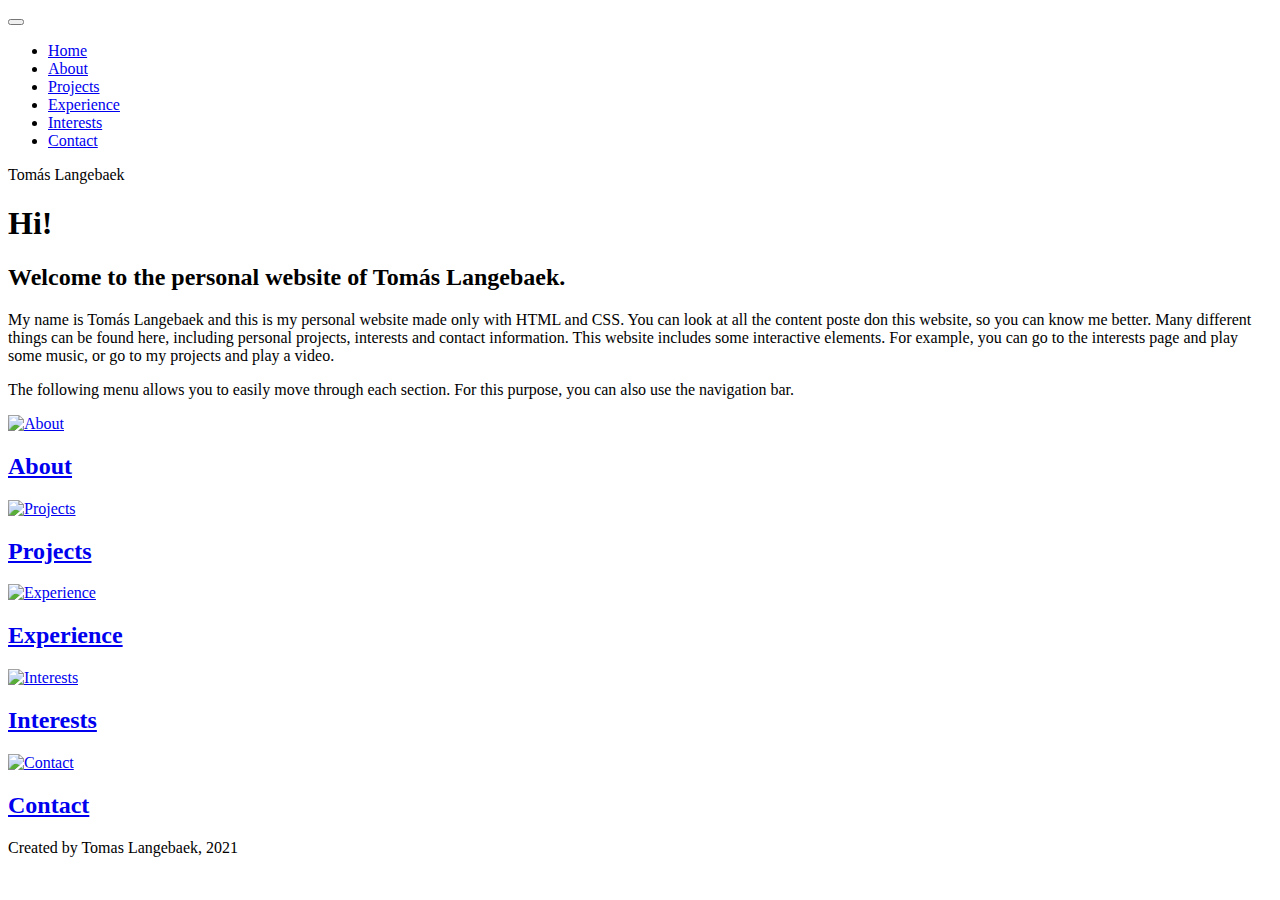
==== index.html @ 89e15d4c "images fix" ====
<!doctype html>
<html lang="en">
  <head>
    <meta charset="utf-8" />
    <meta name="viewport" content="width=device-width, initial-scale=1">
    <link href="https://cdn.jsdelivr.net/npm/bootstrap@5.0.0-beta1/dist/css/bootstrap.min.css" rel="stylesheet" integrity="sha384-giJF6kkoqNQ00vy+HMDP7azOuL0xtbfIcaT9wjKHr8RbDVddVHyTfAAsrekwKmP1" crossorigin="anonymous">
    <link rel="stylesheet" href="style.css" />
    <title>TallerHTML</title>
  </head>
  <body>
    <header>
        <nav class="navbar navbar-expand-lg navbar-light bg-light navbar-fixed-top">
            <div class="container-fluid">
                    <button class="navbar-toggler" type="button" data-bs-toggle="collapse" data-bs-target="#navbarNav" aria-controls="navbarNav" aria-expanded="false" aria-label="Toggle navigation">
                        <span class="navbar-toggler-icon"></span>
                    </button>
                    <div class="collapse navbar-collapse" id="navbarNav">
                        <ul class="navbar-nav ml-auto mx-auto">
                            <li class="nav-item">
                                <a class="nav-link active" aria-current="page" href="../Entrega1/index.html">Home</a>
                            </li>
                            <li class="nav-item">
                                <a class="nav-link" href="../about.html">About</a>
                            </li>
                            <li class="nav-item">
                                <a class="nav-link" href="../Entrega1/projects.html">Projects</a>
                            </li>
                            <li class="nav-item">
                                <a class="nav-link" href="../Entrega1/experience.html">Experience</a>
                            </li>
                            <li class="nav-item">
                                <a class="nav-link" href="../Entrega1/interests.html">Interests</a>
                            </li>
                            <li class="nav-item">
                                <a class="nav-link" href="../Entrega1/contact.html">Contact</a>
                            </li>
                        </ul>
                        <span class="navbar-text">
                            Tomás Langebaek
                        </span>
                    </div>
            </div>
        </nav>
        <div class="jumbotron jumbotron-fluid">
            <div class="container">
            <h1 class="display">Hi!</h1>
            <h2 >Welcome to the personal website of Tomás Langebaek.</h2>
            </div>
        </div>
        <main>
        <p>My name is Tomás Langebaek and this is my personal website made only with HTML and CSS. You can look at all the content poste don this website, so you can know me better. Many different things can be found here, including personal projects, interests and contact information. This website includes some interactive elements. For example, you can go to the interests page and play some music, or go to my projects and play a video.</p>
        <p>The following menu allows you to easily move through each section. For this purpose, you can also use the navigation bar.</p>
        <div class="container">
            <a href="../about.html">
            <div class="item container homeicons">
                <img src="../images/about.svg" title="About Section" alt="About" >
                <h2>About</h2>
            </div>
            </a>
            <a href="../Entrega1/projects.html">
            <div class="item container homeicons">
                <img src="../Entrega1/images/projects.svg" title="Projects Section" alt="Projects">
                <h2>Projects</h2>
            </div>
            </a>
            <a href="../Entrega1/experience.html">
            <div class="item container homeicons">
                 <img src="../Entrega1/images/experience.svg" title="Experience Section" alt="Experience">
                 <h2>Experience</h2>
            </div>
            </a>
            <a href="../Entrega1/interests.html">
            <div class="item container homeicons">
                 <img src="../Entrega1/images/interests.svg" title="Interests Section" alt="Interests">
                 <h2>Interests</h2>
            </div>
            </a>
            <a href="../Entrega1/contact.html">
            <div class="item container homeicons">
                <img src="../Entrega1/images/contact.svg" title="Contact Information Section" alt="Contact">
                <h2>Contact</h2>
            </div>
            </a>
        </div>
        </main>
    <footer class="footer">
        Created by Tomas Langebaek, 2021
    </footer>
  </body>
</html>
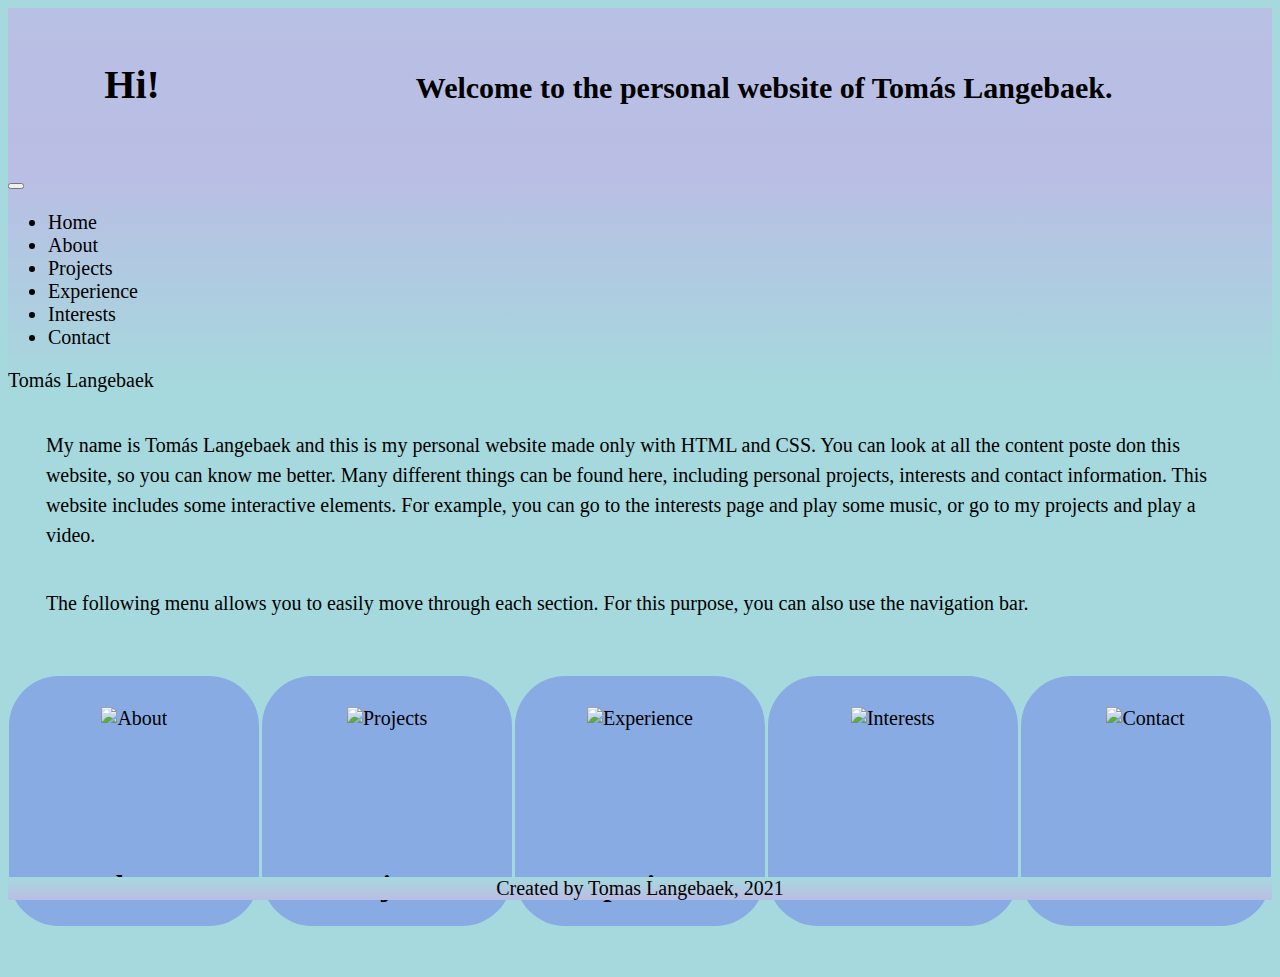
==== commit 62fe8e79: "Merge 400f28afedd869c699a942949de3e1fe220daf45 into 8e09b245a1aab8103d8c9d51c998ec7f5650e957" ====
--- a/index.html
+++ b/index.html
@@ -1,90 +1,151 @@
-<!doctype html>
+<!--Yo usaria un único archivo HTML para hacer más simples las modificaciones.  
+  Pondría el banner arriba de la navbar. 
+  El footer en pantallas grandes queda separado del margen inferior.
+  Los archivos HTML y CSS son legibles aunque recomendaría no usar las mismas clases que bootstrap para añadir estilos.
+  El título en el banner debería resaltar más.
+  Funciona bien en los diferentes tamaños de pantalla aparte del footer.
+  El código es válido.
+  Las modificaciones aplicadas a este index también las haría para las otras secciones de la página.
+-->
+<!DOCTYPE html>
 <html lang="en">
   <head>
     <meta charset="utf-8" />
-    <meta name="viewport" content="width=device-width, initial-scale=1">
-    <link href="https://cdn.jsdelivr.net/npm/bootstrap@5.0.0-beta1/dist/css/bootstrap.min.css" rel="stylesheet" integrity="sha384-giJF6kkoqNQ00vy+HMDP7azOuL0xtbfIcaT9wjKHr8RbDVddVHyTfAAsrekwKmP1" crossorigin="anonymous">
+    <meta name="viewport" content="width=device-width, initial-scale=1" />
+    <link
+      href="https://cdn.jsdelivr.net/npm/bootstrap@5.0.0-beta1/dist/css/bootstrap.min.css"
+      rel="stylesheet"
+      integrity="sha384-giJF6kkoqNQ00vy+HMDP7azOuL0xtbfIcaT9wjKHr8RbDVddVHyTfAAsrekwKmP1"
+      crossorigin="anonymous"
+    />
+    <link rel="preconnect" href="https://fonts.gstatic.com">
+    <link href="https://fonts.googleapis.com/css2?family=Roboto+Slab&display=swap" rel="stylesheet">
     <link rel="stylesheet" href="style.css" />
-    <title>TallerHTML</title>
+    <title>Personal Webpage Project</title>
   </head>
   <body>
+    <div class="jumbotron jumbotron-fluid">
+      <div class="container">
+        <h1 class="display display-5">Hi!</h1>
+        <h2 class="display-5">Welcome to the personal website of Tomás Langebaek.</h2>
+      </div>
+    </div>
     <header>
-        <nav class="navbar navbar-expand-lg navbar-light bg-light navbar-fixed-top">
-            <div class="container-fluid">
-                    <button class="navbar-toggler" type="button" data-bs-toggle="collapse" data-bs-target="#navbarNav" aria-controls="navbarNav" aria-expanded="false" aria-label="Toggle navigation">
-                        <span class="navbar-toggler-icon"></span>
-                    </button>
-                    <div class="collapse navbar-collapse" id="navbarNav">
-                        <ul class="navbar-nav ml-auto mx-auto">
-                            <li class="nav-item">
-                                <a class="nav-link active" aria-current="page" href="../Entrega1/index.html">Home</a>
-                            </li>
-                            <li class="nav-item">
-                                <a class="nav-link" href="../about.html">About</a>
-                            </li>
-                            <li class="nav-item">
-                                <a class="nav-link" href="../Entrega1/projects.html">Projects</a>
-                            </li>
-                            <li class="nav-item">
-                                <a class="nav-link" href="../Entrega1/experience.html">Experience</a>
-                            </li>
-                            <li class="nav-item">
-                                <a class="nav-link" href="../Entrega1/interests.html">Interests</a>
-                            </li>
-                            <li class="nav-item">
-                                <a class="nav-link" href="../Entrega1/contact.html">Contact</a>
-                            </li>
-                        </ul>
-                        <span class="navbar-text">
-                            Tomás Langebaek
-                        </span>
-                    </div>
-            </div>
-        </nav>
-        <div class="jumbotron jumbotron-fluid">
-            <div class="container">
-            <h1 class="display">Hi!</h1>
-            <h2 >Welcome to the personal website of Tomás Langebaek.</h2>
-            </div>
+      <nav
+        class="navbar navbar-expand-lg navbar-light bg-light navbar-fixed-top gradiente"
+      >
+        <div class="container-fluid">
+          <button
+            class="navbar-toggler"
+            type="button"
+            data-bs-toggle="collapse"
+            data-bs-target="#navbarNav"
+            aria-controls="navbarNav"
+            aria-expanded="false"
+            aria-label="Toggle navigation"
+          >
+            <span class="navbar-toggler-icon"></span>
+          </button>
+          <div class="collapse navbar-collapse" id="navbarNav">
+            <ul class="navbar-nav ml-auto mx-auto">
+              <li class="nav-item">
+                <a
+                  class="nav-link active"
+                  aria-current="page"
+                  href="../index.html"
+                  >Home
+                </a>
+              </li>
+              <li class="nav-item">
+                <a class="nav-link hover-highlight" href="../about.html">About</a>
+              </li>
+              <li class="nav-item">
+                <a class="nav-link hover-highlight" href="../projects.html">Projects</a>
+              </li>
+              <li class="nav-item">
+                <a class="nav-link hover-highlight" href="../experience.html">Experience</a>
+              </li>
+              <li class="nav-item">
+                <a class="nav-link hover-highlight" href="../interests.html">Interests</a>
+              </li>
+              <li class="nav-item">
+                <a class="nav-link hover-highlight" href="../contact.html">Contact</a>
+              </li>
+            </ul>
+            <span class="navbar-text "> Tomás Langebaek </span>
+          </div>
         </div>
-        <main>
-        <p>My name is Tomás Langebaek and this is my personal website made only with HTML and CSS. You can look at all the content poste don this website, so you can know me better. Many different things can be found here, including personal projects, interests and contact information. This website includes some interactive elements. For example, you can go to the interests page and play some music, or go to my projects and play a video.</p>
-        <p>The following menu allows you to easily move through each section. For this purpose, you can also use the navigation bar.</p>
-        <div class="container">
-            <a href="../about.html">
-            <div class="item container homeicons">
-                <img src="../images/about.svg" title="About Section" alt="About" >
-                <h2>About</h2>
-            </div>
-            </a>
-            <a href="../Entrega1/projects.html">
-            <div class="item container homeicons">
-                <img src="../Entrega1/images/projects.svg" title="Projects Section" alt="Projects">
-                <h2>Projects</h2>
-            </div>
-            </a>
-            <a href="../Entrega1/experience.html">
-            <div class="item container homeicons">
-                 <img src="../Entrega1/images/experience.svg" title="Experience Section" alt="Experience">
-                 <h2>Experience</h2>
-            </div>
-            </a>
-            <a href="../Entrega1/interests.html">
-            <div class="item container homeicons">
-                 <img src="../Entrega1/images/interests.svg" title="Interests Section" alt="Interests">
-                 <h2>Interests</h2>
-            </div>
-            </a>
-            <a href="../Entrega1/contact.html">
-            <div class="item container homeicons">
-                <img src="../Entrega1/images/contact.svg" title="Contact Information Section" alt="Contact">
-                <h2>Contact</h2>
-            </div>
-            </a>
-        </div>
-        </main>
-    <footer class="footer">
-        Created by Tomas Langebaek, 2021
-    </footer>
+      </nav>
+    </header>
+    
+    <main>
+      <p>
+        My name is Tomás Langebaek and this is my personal website made only
+        with HTML and CSS. You can look at all the content poste don this
+        website, so you can know me better. Many different things can be found
+        here, including personal projects, interests and contact information.
+        This website includes some interactive elements. For example, you can go
+        to the interests page and play some music, or go to my projects and play
+        a video.
+      </p>
+      <p>
+        The following menu allows you to easily move through each section. For
+        this purpose, you can also use the navigation bar.
+      </p>
+      <div class="container">
+        <a href="../about.html">
+          <div class="item container homeicons">
+            <img src="../images/about.svg" title="About Section" alt="About" />
+            <h2>About</h2>
+          </div>
+        </a>
+        <a href="../projects.html">
+          <div class="item container homeicons">
+            <img
+              src="../images/projects.svg"
+              title="Projects Section"
+              alt="Projects"
+            />
+            <h2>Projects</h2>
+          </div>
+        </a>
+        <a href="../experience.html">
+          <div class="item container homeicons">
+            <img
+              src="../images/experience.svg"
+              title="Experience Section"
+              alt="Experience"
+            />
+            <h2>Experience</h2>
+          </div>
+        </a>
+        <a href="../interests.html">
+          <div class="item container homeicons">
+            <img
+              src="../images/interests.svg"
+              title="Interests Section"
+              alt="Interests"
+            />
+            <h2>Interests</h2>
+          </div>
+        </a>
+        <a href="../contact.html">
+          <div class="item container homeicons">
+            <img
+              src="../images/contact.svg"
+              title="Contact Information Section"
+              alt="Contact"
+            />
+            <h2>Contact</h2>
+          </div>
+        </a>
+      </div>
+    </main>
+    <footer class="footer gradiente-inverso position-fixed bottom-0 start-0">Created by Tomas Langebaek, 2021</footer>
+    <script
+      src="https://cdn.jsdelivr.net/npm/bootstrap@5.0.0-beta2/dist/js/bootstrap.bundle.min.js"
+      integrity="sha384-b5kHyXgcpbZJO/tY9Ul7kGkf1S0CWuKcCD38l8YkeH8z8QjE0GmW1gYU5S9FOnJ0"
+      crossorigin="anonymous"
+    ></script>
   </body>
 </html>
--- a/style.css
+++ b/style.css
@@ -0,0 +1,118 @@
+/* Usaría una fuente y una paleta de colores con más personalidad. 
+También redondearía los bordes de los elementos. 
+El hover de las fotos no queda del todo simétrico. 
+El footer debería tener el texto centrado.*/
+body{
+  font-family: 'Roboto Slab', serif
+}
+.gradiente{
+  background:linear-gradient(#babde4,#a5d9dd);
+}
+.gradiente-inverso{
+  background:linear-gradient(#a5d9dd,#babde4);
+}
+.hover-highlight:hover{
+  background-color: #e8f8c1;
+  
+}
+.hover-highlight{
+  border-radius: 10px;
+}
+.container {
+  display: flex;
+  flex-wrap: wrap;
+  justify-content: space-around;
+  align-items: baseline;
+  border-radius:10px 10px 0 0;
+}
+.homeicons {
+  display: flex;
+  flex-direction: column;
+  justify-content: center;
+  align-items: center;
+}
+.multimedia {
+  margin: 2%;
+}
+.item {
+  background-color: #89abe3ff;
+  width: 250px;
+  height: 250px;
+  margin-top: 20px;
+  margin-bottom: 20px;
+  border-radius: 20%;
+}
+.jumbotron-fluid {
+  background: linear-gradient(#babde4e4, #babde4);
+}
+.display {
+  color: black;
+}
+.logo {
+  width: 418px;
+  height: 243px;
+  display: flex;
+  flex-wrap: wrap;
+  justify-content: space-around;
+  align-items: baseline;
+  padding-top: 10px;
+}
+.brand {
+  width: 50px;
+}
+.homeicons img {
+  height: 60%;
+  vertical-align: middle;
+  margin-top: 20px;
+}
+.responsive {
+  width: 100%;
+  height: auto;
+}
+body {
+  background-color: #a5d9dd;
+  font-family: "Calibri";
+  font-size: 20px;
+}
+col-sm {
+  width: 50px;
+}
+img {
+  height: 80%;
+}
+footer {
+  background-color: #adc0f1;
+  position: absolute;
+  width: 100%;
+  bottom: 0;
+  position: sticky;
+  text-align: center;
+}
+p {
+  margin: 3%;
+  line-height: 30px;
+}
+h2 {
+  margin: 5%;
+}
+footer p {
+  display: flex;
+  align-items: center;
+  justify-content: center;
+}
+#box {
+  background-color: #d8d7d3;
+  max-width: 75%;
+  margin: 2%;
+}
+a div:hover {
+  background-color:#e8f8c1;
+}
+a:link {
+  color: #000000;
+  outline: none;
+  text-decoration: none;
+}
+a:visited {
+  color: #000000;
+}
